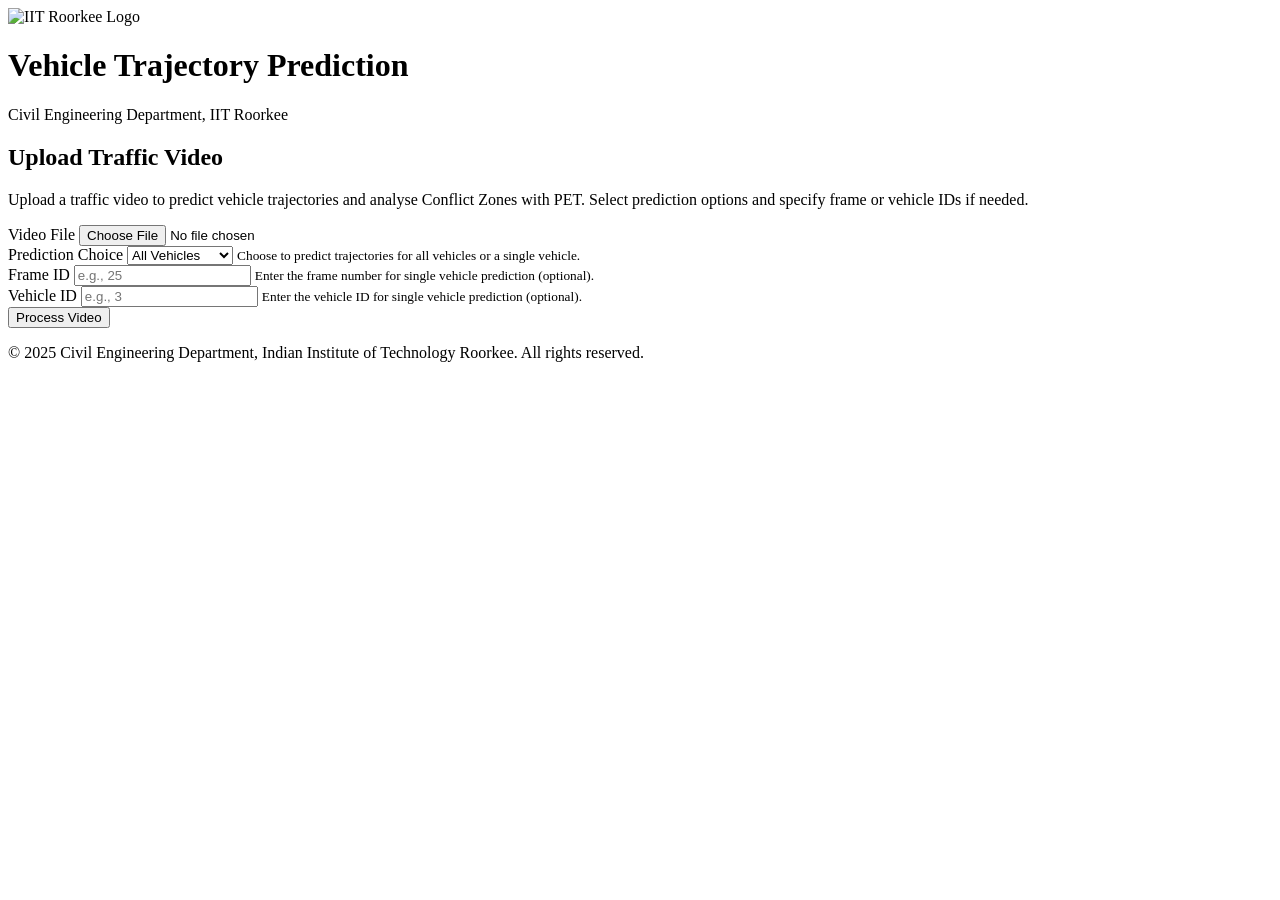
==== app/templates/index.html @ 7f057799 "added app platform and pipeline main.py" ====
<!DOCTYPE html>
<html lang="en">
<head>
  <meta charset="UTF-8">
  <meta name="viewport" content="width=device-width, initial-scale=1.0">
  <meta name="description" content="Vehicle Trajectory Prediction tool developed by the Civil Engineering Department, IIT Roorkee.">
  <title>Vehicle Trajectory Prediction - IIT Roorkee</title>
  <link rel="stylesheet" href="/static/style.css">
  <link rel="icon" href="/static/iitr_favicon.ico" type="image/x-icon">
</head>
<body>
  <header class="site-header">
    <div class="logo">
      <img src="/static/iitr_logo.png" alt="IIT Roorkee Logo" aria-label="IIT Roorkee" />
    </div>
    <div class="title">
      <h1>Vehicle Trajectory Prediction</h1>
      <p>Civil Engineering Department, IIT Roorkee</p>
    </div>
  </header>

  <main class="content">
    <section class="upload-card" aria-labelledby="upload-heading">
      <h2 id="upload-heading">Upload Traffic Video</h2>
      <form action="/process" method="post" enctype="multipart/form-data" aria-describedby="form-description">
        <p id="form-description" class="form-description">Upload a traffic video to predict vehicle trajectories and analyse Conflict Zones with PET. Select prediction options and specify frame or vehicle IDs if needed.</p>

        <div class="form-group">
          <label for="video">Video File</label>
          <input type="file" id="video" name="video" accept="video/*" required aria-required="true">
        </div>

        <div class="form-group">
          <label for="choice">Prediction Choice</label>
          <select id="choice" name="choice" aria-describedby="choice-description">
            <option value="all">All Vehicles</option>
            <option value="single">Single Vehicle</option>
          </select>
          <small id="choice-description" class="form-hint">Choose to predict trajectories for all vehicles or a single vehicle.</small>
        </div>

        <div class="inline-inputs">
          <div class="form-group">
            <label for="frame_id">Frame ID</label>
            <input type="number" id="frame_id" name="frame_id" placeholder="e.g., 25" min="1" aria-describedby="frame_id-description">
            <small id="frame_id-description" class="form-hint">Enter the frame number for single vehicle prediction (optional).</small>
          </div>
          <div class="form-group">
            <label for="vehicle_id">Vehicle ID</label>
            <input type="number" id="vehicle_id" name="vehicle_id" placeholder="e.g., 3" min="1" aria-describedby="vehicle_id-description">
            <small id="vehicle_id-description" class="form-hint">Enter the vehicle ID for single vehicle prediction (optional).</small>
          </div>
        </div>

        <button type="submit" class="btn-primary">Process Video</button>
      </form>
    </section>
  </main>

  <footer class="site-footer">
    <p>&copy; 2025 Civil Engineering Department, Indian Institute of Technology Roorkee. All rights reserved.</p>
  </footer>
</body>
</html>
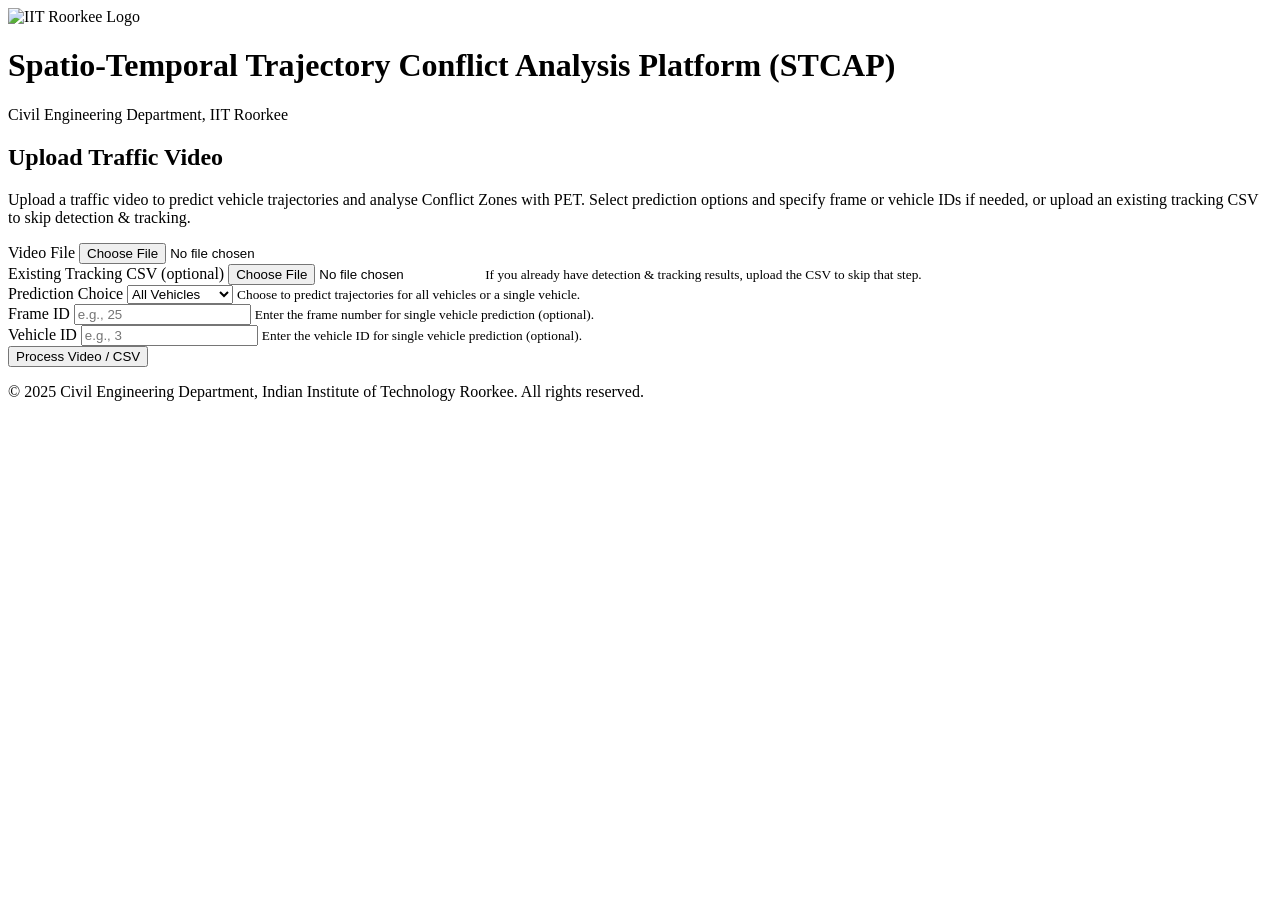
==== commit a285fb0f: "final project commit" ====
--- a/app/templates/index.html
+++ b/app/templates/index.html
@@ -4,17 +4,18 @@
   <meta charset="UTF-8">
   <meta name="viewport" content="width=device-width, initial-scale=1.0">
   <meta name="description" content="Vehicle Trajectory Prediction tool developed by the Civil Engineering Department, IIT Roorkee.">
-  <title>Vehicle Trajectory Prediction - IIT Roorkee</title>
+  <title>Spatio-Temporal Trajectory Conflict Analysis Platform (STCAP)- IIT Roorkee</title>
   <link rel="stylesheet" href="/static/style.css">
   <link rel="icon" href="/static/iitr_favicon.ico" type="image/x-icon">
 </head>
 <body>
+
   <header class="site-header">
     <div class="logo">
       <img src="/static/iitr_logo.png" alt="IIT Roorkee Logo" aria-label="IIT Roorkee" />
     </div>
     <div class="title">
-      <h1>Vehicle Trajectory Prediction</h1>
+      <h1>Spatio-Temporal Trajectory Conflict Analysis Platform (STCAP)</h1>
       <p>Civil Engineering Department, IIT Roorkee</p>
     </div>
   </header>
@@ -23,42 +24,82 @@
     <section class="upload-card" aria-labelledby="upload-heading">
       <h2 id="upload-heading">Upload Traffic Video</h2>
       <form action="/process" method="post" enctype="multipart/form-data" aria-describedby="form-description">
-        <p id="form-description" class="form-description">Upload a traffic video to predict vehicle trajectories and analyse Conflict Zones with PET. Select prediction options and specify frame or vehicle IDs if needed.</p>
+      <p id="form-description" class="form-description">
+        Upload a traffic video to predict vehicle trajectories and analyse Conflict Zones with PET. 
+        Select prediction options and specify frame or vehicle IDs if needed, 
+        or upload an existing tracking CSV to skip detection & tracking.
+      </p>
 
+      <div class="form-group">
+        <label for="video">Video File</label>
+        <input type="file" id="video" name="video" accept="video/*" aria-required="true">
+      </div>
+
+      <div class="form-group">
+        <label for="tracking_csv">Existing Tracking CSV (optional)</label>
+        <input type="file" id="tracking_csv" name="tracking_csv" accept=".csv">
+        <small class="form-hint">
+          If you already have detection & tracking results, upload the CSV to skip that step.
+        </small>
+      </div>
+
+      <div class="form-group">
+        <label for="choice">Prediction Choice</label>
+        <select id="choice" name="choice" aria-describedby="choice-description">
+          <option value="all">All Vehicles</option>
+          <option value="single">Single Vehicle</option>
+        </select>
+        <small id="choice-description" class="form-hint">
+          Choose to predict trajectories for all vehicles or a single vehicle.
+        </small>
+      </div>
+
+      <div class="inline-inputs">
         <div class="form-group">
-          <label for="video">Video File</label>
-          <input type="file" id="video" name="video" accept="video/*" required aria-required="true">
+          <label for="frame_id">Frame ID</label>
+          <input type="number" id="frame_id" name="frame_id" placeholder="e.g., 25" min="1" aria-describedby="frame_id-description">
+          <small id="frame_id-description" class="form-hint">
+            Enter the frame number for single vehicle prediction (optional).
+          </small>
         </div>
+        <div class="form-group">
+          <label for="vehicle_id">Vehicle ID</label>
+          <input type="number" id="vehicle_id" name="vehicle_id" placeholder="e.g., 3" min="1" aria-describedby="vehicle_id-description">
+          <small id="vehicle_id-description" class="form-hint">
+            Enter the vehicle ID for single vehicle prediction (optional).
+          </small>
+        </div>
+      </div>
 
-        <div class="form-group">
-          <label for="choice">Prediction Choice</label>
-          <select id="choice" name="choice" aria-describedby="choice-description">
-            <option value="all">All Vehicles</option>
-            <option value="single">Single Vehicle</option>
-          </select>
-          <small id="choice-description" class="form-hint">Choose to predict trajectories for all vehicles or a single vehicle.</small>
-        </div>
+      <button type="submit" class="btn-primary">Process Video / CSV</button>
+    </form>
 
-        <div class="inline-inputs">
-          <div class="form-group">
-            <label for="frame_id">Frame ID</label>
-            <input type="number" id="frame_id" name="frame_id" placeholder="e.g., 25" min="1" aria-describedby="frame_id-description">
-            <small id="frame_id-description" class="form-hint">Enter the frame number for single vehicle prediction (optional).</small>
-          </div>
-          <div class="form-group">
-            <label for="vehicle_id">Vehicle ID</label>
-            <input type="number" id="vehicle_id" name="vehicle_id" placeholder="e.g., 3" min="1" aria-describedby="vehicle_id-description">
-            <small id="vehicle_id-description" class="form-hint">Enter the vehicle ID for single vehicle prediction (optional).</small>
-          </div>
-        </div>
-
-        <button type="submit" class="btn-primary">Process Video</button>
-      </form>
     </section>
   </main>
 
   <footer class="site-footer">
     <p>&copy; 2025 Civil Engineering Department, Indian Institute of Technology Roorkee. All rights reserved.</p>
   </footer>
+
+ <script>
+  const overlay   = document.getElementById('processingOverlay');
+  const previewVid= document.getElementById('previewVid');
+  const form      = document.querySelector('form');
+  const fileInput = document.getElementById('video');
+
+  // preview the file
+  fileInput.addEventListener('change', e => {
+    const file = e.target.files[0];
+    if (file) previewVid.src = URL.createObjectURL(file);
+  });
+
+  // SHOW the overlay, then DO the normal submit
+  form.addEventListener('submit', () => {
+    overlay.style.display = 'flex';
+    // no preventDefault(), no fetch() → page will navigate to /process
+  });
+</script>
+
+
 </body>
 </html>
